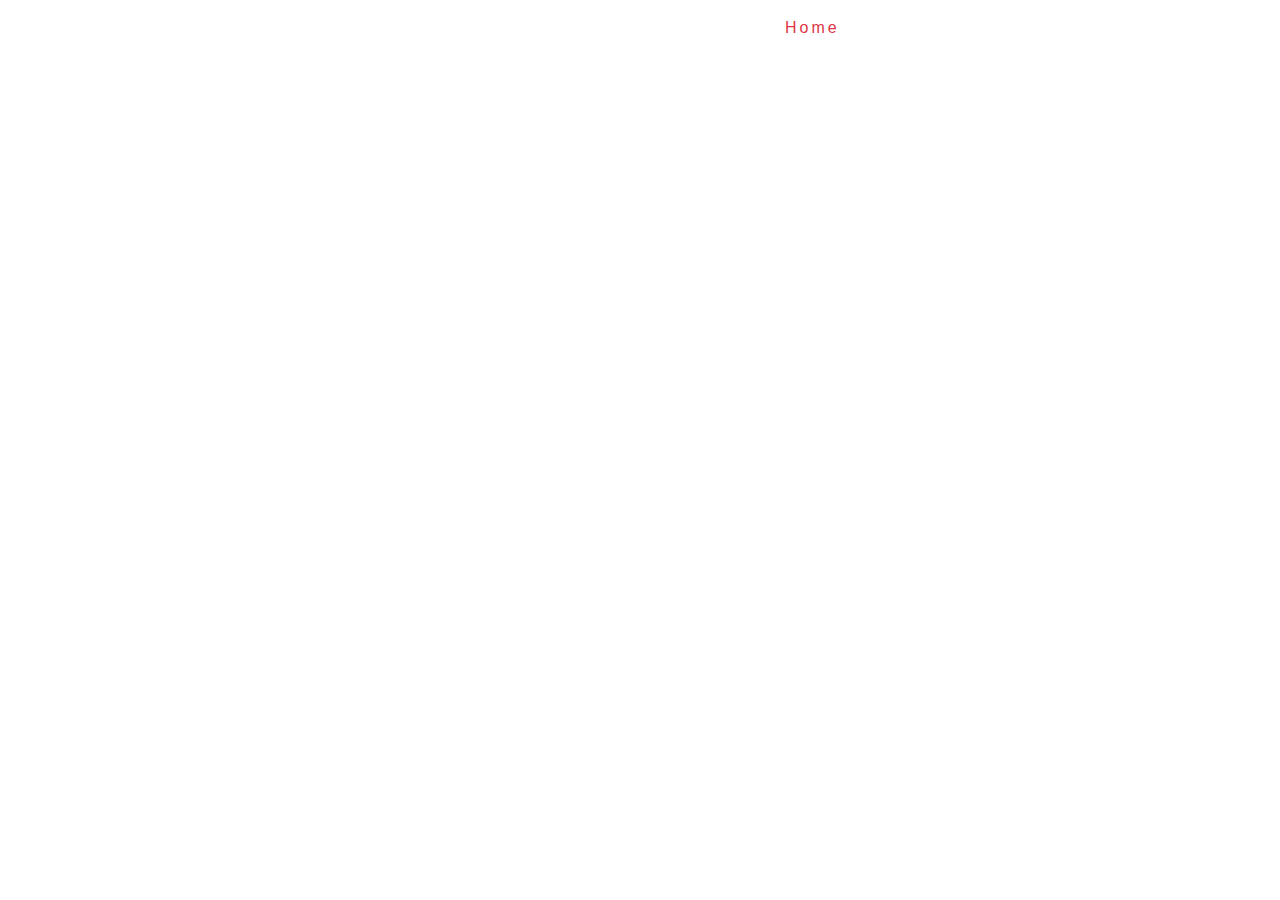
==== details.html @ e97eca0e "Details Page nearly done" ====
<!DOCTYPE html>
<html lang="en">

<head>
  <meta charset="UTF-8">
  <meta http-equiv="X-UA-Compatible" content="IE=edge">
  <meta name="viewport" content="width=device-width, initial-scale=1.0">
  <title>Document</title>
  <script defer src="js/maps.js"></script>
  <link rel="stylesheet" href="css/details.css">
  <link rel="stylesheet" href="css/reset.css">
  <link rel="stylesheet" href="https://stackpath.bootstrapcdn.com/bootstrap/4.4.1/css/bootstrap.min.css" integrity="sha384-Vkoo8x4CGsO3+Hhxv8T/Q5PaXtkKtu6ug5TOeNV6gBiFeWPGFN9MuhOf23Q9Ifjh" crossorigin="anonymous">
  <link rel="stylesheet" href="https://cdnjs.cloudflare.com/ajax/libs/font-awesome/4.6.3/css/font-awesome.min.css" />
  <link href="https://api.mapbox.com/mapbox-gl-js/v2.2.0/mapbox-gl.css" rel="stylesheet">
  <script src="https://api.mapbox.com/mapbox-gl-js/v2.2.0/mapbox-gl.js"></script>
  <script src="https://code.jquery.com/jquery-3.4.1.slim.min.js" integrity="sha384-J6qa4849blE2+poT4WnyKhv5vZF5SrPo0iEjwBvKU7imGFAV0wwj1yYfoRSJoZ+n" crossorigin="anonymous"></script>
  <script src="https://cdn.jsdelivr.net/npm/popper.js@1.16.0/dist/umd/popper.min.js" integrity="sha384-Q6E9RHvbIyZFJoft+2mJbHaEWldlvI9IOYy5n3zV9zzTtmI3UksdQRVvoxMfooAo" crossorigin="anonymous"></script>
  <script src="https://stackpath.bootstrapcdn.com/bootstrap/4.4.1/js/bootstrap.min.js" integrity="sha384-wfSDF2E50Y2D1uUdj0O3uMBJnjuUD4Ih7YwaYd1iqfktj0Uod8GCExl3Og8ifwB6" crossorigin="anonymous"></script>
</head>

<body>
    <!-- <div class="titleList">
      <div class="titles-wrapper"></div>
    </div>
    
    <div id="map" class="mapboxgl-map" style='width: 800px; margin:0 auto; '>
      <div id='map' style='width: 100%; height:500px;'></div>
    </div> 
    
    <div id="map" class="mapboxgl-map" style='width: 800px; margin:0 auto; '>
      <div id='map' style='width: 100%; height:500px;'></div>
    </div>
    
    <div id="map" class="mapboxgl-map" style='width: 800px; margin:0 auto; '>
      <div id='map' style='width: 100%; height:500px;'></div>
    </div>  -->
  <header>
    <div class="container-fluid">
      <nav class="navbar">
        <a href="#" class="navbar-brand">
        </a>
        <ul class="nav">
          <li class="nav-item">
            <a href="#" class="nav-link text-danger">Home</a>
          </li>
          <li class="nav-item">
            <a href="#" class="nav-link">Movies</a>
          </li>
          <li class="nav-item">
            <a href="#" class="nav-link">TV Shows</a>
          </li>
          <li>
            <a href="#" class="nav-link">My List</a>
          </li>
        </ul>
      </nav>
    </div>
  </header>
  <main>
  </main>
</body>

</html>










       <!-- <div class="col-xl-6 p-0"> 
            <div class="row no-gutters popular mt-3">
              <h4 class="text-light">POPULAR THIS WEEK</h4>
              <i class="fa fa-chevron-left ml-auto"></i>
              <i class="fa fa-chevron-right"></i>
            </div>
            <div class="row no-gutters">
              <div class="col-xl-3 p-2">
                <img src="https://image.tmdb.org/t/p/w342/w7rFgyr7rujNYRex9oxzG26Zq6z.jpg" class="img-fluid">
              </div>
              <div class="col-xl-3 p-2">
                <img src="https://image.tmdb.org/t/p/w342/pgqgaUx1cJb5oZQQ5v0tNARCeBp.jpg" class="img-fluid">
              </div>
              <div class="col-xl-3 p-2">
                <img src="https://image.tmdb.org/t/p/w342/lPsD10PP4rgUGiGR4CCXA6iY0QQ.jpg" class="img-fluid">
              </div>
            </div> 
          </div>  -->
---- css/details.css ----
header {
  position: absolute;
  width: 100%;
  z-index: 999;
}

.navbar-brand span {
  color: white;
  font-size: 0.7em;
}

.navbar-brand span i {
  color: white;
  font-size: 0.6em;
}

nav ul li a {
  color:white;
  margin-left: 20px;
  letter-spacing: 3px;
}

.nav-button button {
  color: white;
  font-size: 1.3em;
}

.nav-button button span {
  font-size: 0.8em;
}
  
.background {
  width: 100%;
  height: 830px;
  position: relative;
}

.background::before {
  content:'';
  position: absolute;
  width: 100%;
  height: 100%;
  background: rgba(0, 0, 0, 0.7);
}

.background-content {
  position: relative;
  padding-top: 150px;
  padding-left: 50px;
}

.background-content h1 {
  color: white;
  font-weight: 700;
}

.background-content span:first-child {
  color: white;
  font-size: 1.5em;
}

.background-content span:last-of-type {
  color:white;
  font-size: 1.5em;;
}

.background-content p {
  color: white;
  width: 50%;
  margin: 20px 0;
}

.background-content button:first-of-type {
  border-radius: 0;
  background: #e70914;
  color:white;
  padding: 10px 30px;
}

.background-content button:last-of-type {
  border-radius: 0;
  border: 2px solid white;
  color:white;
  padding: 10px 30px;
}

.popular i {
  font-size: 1.2em;
  color: white;
  margin-left: 20px;
  border: 1px solid white;
  border-radius: 100%;
  padding: 5px 10px;
}

.details {
  display: inline-block;
}

.btn-holder {
  margin: 10px 0;
}
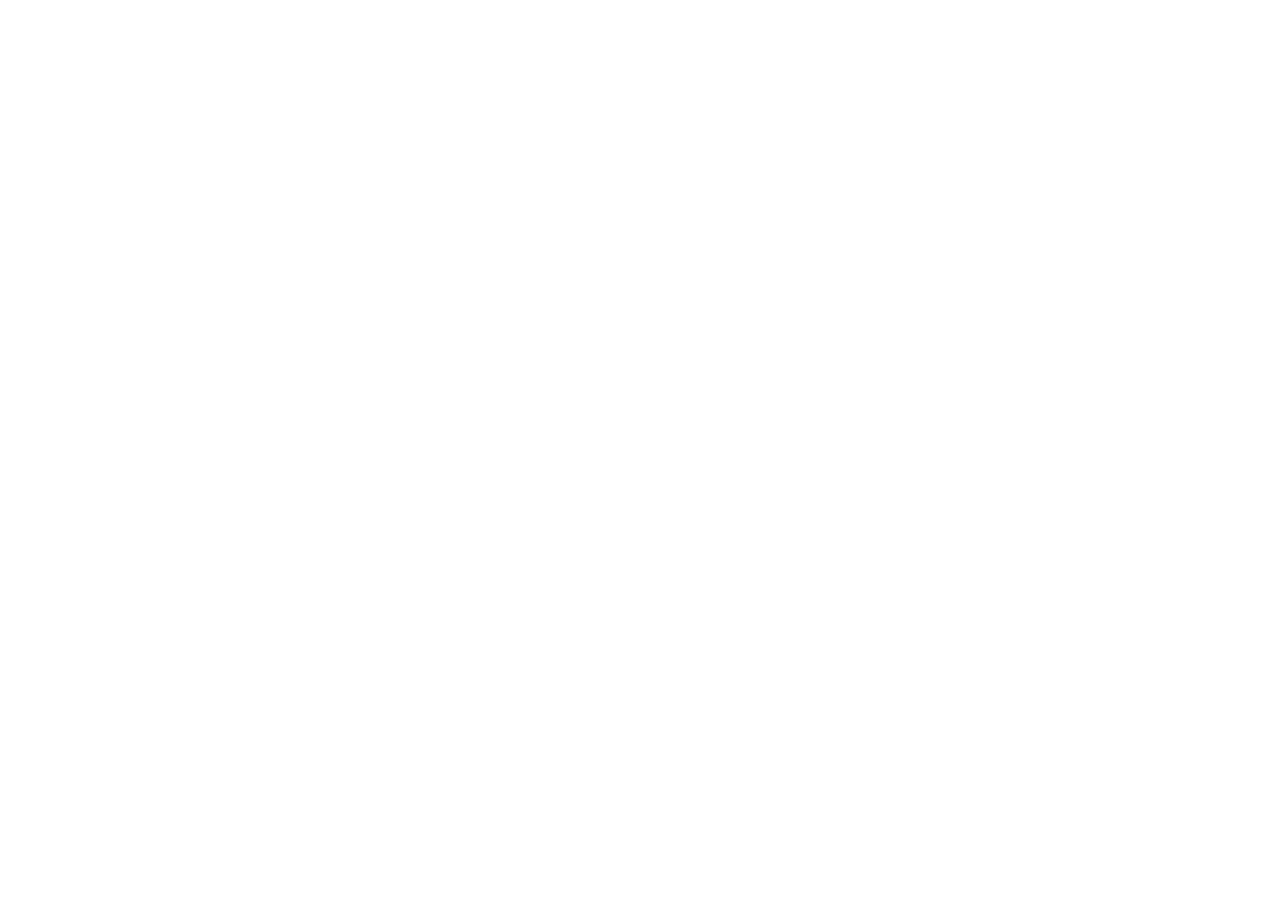
==== commit 36acd811: "Daily Commit" ====
--- a/details.html
+++ b/details.html
@@ -34,7 +34,7 @@
     <div id="map" class="mapboxgl-map" style='width: 800px; margin:0 auto; '>
       <div id='map' style='width: 100%; height:500px;'></div>
     </div>  -->
-  <header>
+  <!-- <header>
     <div class="container-fluid">
       <nav class="navbar">
         <a href="#" class="navbar-brand">
@@ -55,19 +55,21 @@
         </ul>
       </nav>
     </div>
-  </header>
+  </header> -->
   <main>
+    <div class="showTimeDate">
+    </div>
   </main>
 </body>
 
 </html>
 
+       
 
 
 
 
-
-
+       
 
 
 
--- a/css/details.css
+++ b/css/details.css
@@ -33,6 +33,8 @@
   width: 100%;
   height: 830px;
   position: relative;
+  display: flex;
+  align-items: center;
 }
 
 .background::before {
@@ -45,8 +47,9 @@
 
 .background-content {
   position: relative;
-  padding-top: 150px;
-  padding-left: 50px;
+  display: flex;
+  flex-direction: column; 
+  margin-left: 50px;
 }
 
 .background-content h1 {
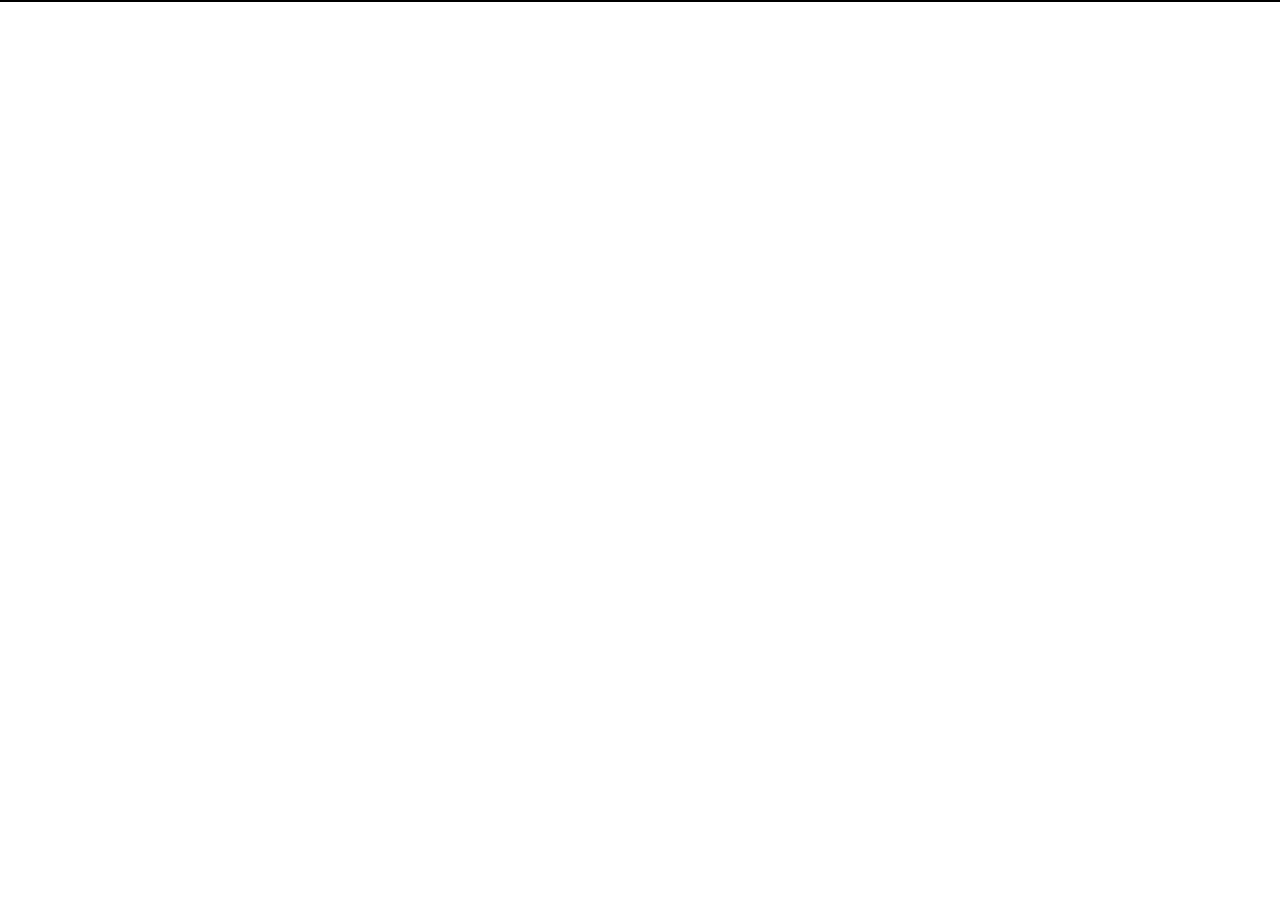
==== commit b3c6a9c9: "Showtimes added properly" ====
--- a/details.html
+++ b/details.html
@@ -10,7 +10,7 @@
   <link rel="stylesheet" href="css/details.css">
   <link rel="stylesheet" href="css/reset.css">
   <link rel="stylesheet" href="https://stackpath.bootstrapcdn.com/bootstrap/4.4.1/css/bootstrap.min.css" integrity="sha384-Vkoo8x4CGsO3+Hhxv8T/Q5PaXtkKtu6ug5TOeNV6gBiFeWPGFN9MuhOf23Q9Ifjh" crossorigin="anonymous">
-  <link rel="stylesheet" href="https://cdnjs.cloudflare.com/ajax/libs/font-awesome/4.6.3/css/font-awesome.min.css" />
+  <link rel="stylesheet" href="https://cdnjs.cloudflare.com/ajax/libs/font-awesome/5.15.3/css/all.min.css"/>
   <link href="https://api.mapbox.com/mapbox-gl-js/v2.2.0/mapbox-gl.css" rel="stylesheet">
   <script src="https://api.mapbox.com/mapbox-gl-js/v2.2.0/mapbox-gl.js"></script>
   <script src="https://code.jquery.com/jquery-3.4.1.slim.min.js" integrity="sha384-J6qa4849blE2+poT4WnyKhv5vZF5SrPo0iEjwBvKU7imGFAV0wwj1yYfoRSJoZ+n" crossorigin="anonymous"></script>
@@ -22,10 +22,6 @@
     <!-- <div class="titleList">
       <div class="titles-wrapper"></div>
     </div>
-    
-    <div id="map" class="mapboxgl-map" style='width: 800px; margin:0 auto; '>
-      <div id='map' style='width: 100%; height:500px;'></div>
-    </div> 
     
     <div id="map" class="mapboxgl-map" style='width: 800px; margin:0 auto; '>
       <div id='map' style='width: 100%; height:500px;'></div>
@@ -59,11 +55,13 @@
   <main>
     <div class="showTimeDate">
     </div>
+    <div class="cinemas">
+    </div>
   </main>
 </body>
 
 </html>
-
+       
        
 
 
--- a/css/details.css
+++ b/css/details.css
@@ -102,4 +102,70 @@
 
 .btn-holder {
   margin: 10px 0;
-}+}
+
+.showTimeDate {
+  display: flex;
+  flex-direction: row;
+  justify-content: center;  
+}
+
+.showTime {
+  flex-direction: column;
+  margin: 10px;
+  display: flex;
+  align-items: center;
+  background-color: orange;
+  justify-content: center;
+  width: 100px;
+  height: 100px;
+  border: 1px solid black;
+}
+
+.showTimeDate {
+  font-size: 2rem;
+}
+
+.showTimeMonth {
+  font-size: 1.5rem;
+}
+
+.cinemas {
+  display: flex;
+  border: 1px solid black;
+  justify-content: left;
+  flex-direction: column;
+}
+
+.cinema-details {
+  padding: 30px;
+  border: 1px solid red;
+  display: flex;
+  width: 900px;
+  flex-direction: column;
+  margin: 20px 0 20px 100px;
+}
+
+.showTimes-list {
+  display: flex;
+  flex-direction: row;
+  flex-wrap: wrap;
+  margin: 20px 0;
+}
+
+.showTimes {
+  display: flex;
+  align-items: center;
+  border: 2px solid orange;
+  margin-right: 20px;
+  margin-bottom: 10px;
+  height: 40px;
+  padding: 0 30px;
+  border-radius: 10px;
+}
+
+.showTimes:hover {
+  background-color: orange;
+  transition: 300ms;
+}
+
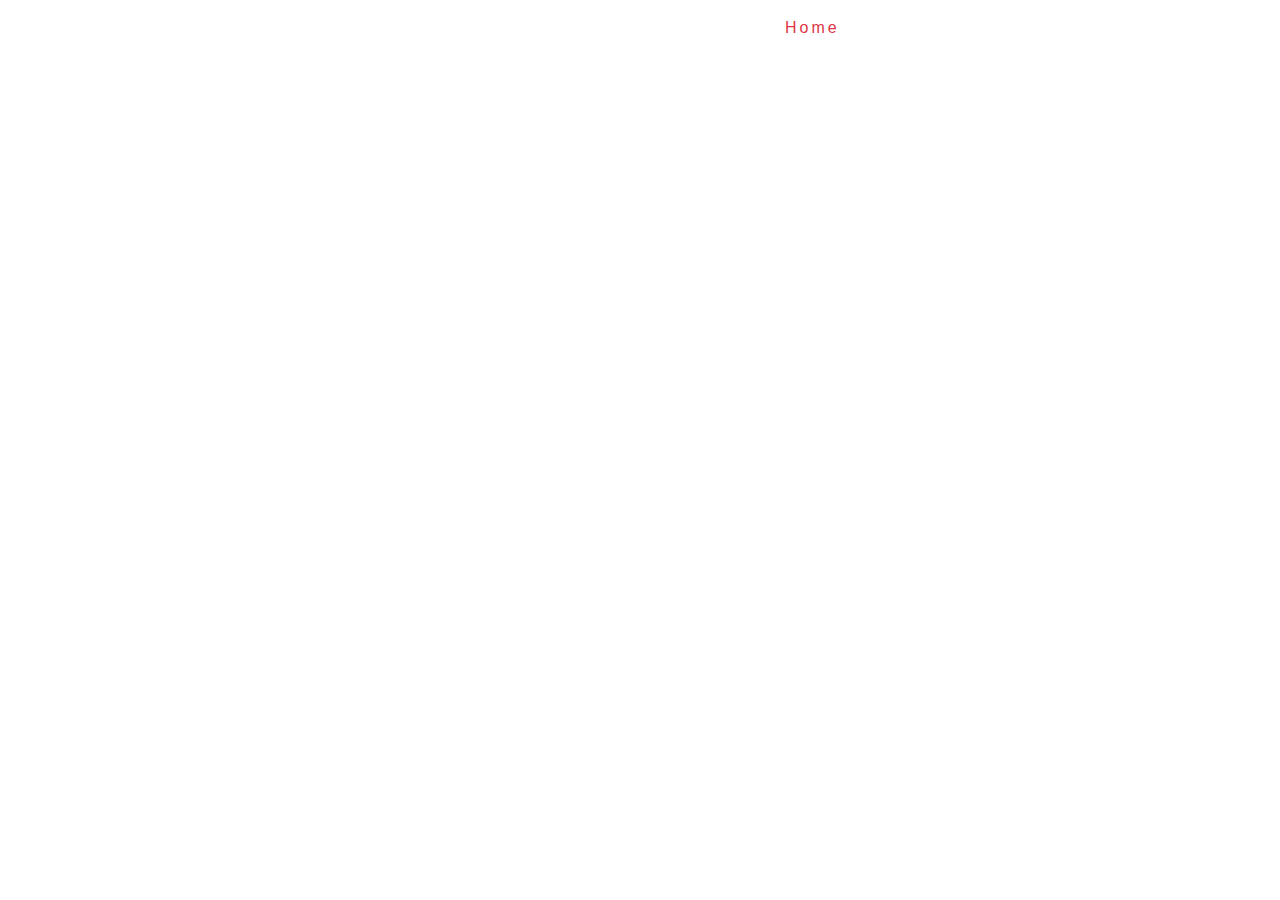
==== commit de488dc7: "summary update" ====
--- a/details.html
+++ b/details.html
@@ -10,7 +10,7 @@
   <link rel="stylesheet" href="css/details.css">
   <link rel="stylesheet" href="css/reset.css">
   <link rel="stylesheet" href="https://stackpath.bootstrapcdn.com/bootstrap/4.4.1/css/bootstrap.min.css" integrity="sha384-Vkoo8x4CGsO3+Hhxv8T/Q5PaXtkKtu6ug5TOeNV6gBiFeWPGFN9MuhOf23Q9Ifjh" crossorigin="anonymous">
-  <link rel="stylesheet" href="https://cdnjs.cloudflare.com/ajax/libs/font-awesome/5.15.3/css/all.min.css"/>
+  <link rel="stylesheet" href="https://cdnjs.cloudflare.com/ajax/libs/font-awesome/4.6.3/css/font-awesome.min.css" />
   <link href="https://api.mapbox.com/mapbox-gl-js/v2.2.0/mapbox-gl.css" rel="stylesheet">
   <script src="https://api.mapbox.com/mapbox-gl-js/v2.2.0/mapbox-gl.js"></script>
   <script src="https://code.jquery.com/jquery-3.4.1.slim.min.js" integrity="sha384-J6qa4849blE2+poT4WnyKhv5vZF5SrPo0iEjwBvKU7imGFAV0wwj1yYfoRSJoZ+n" crossorigin="anonymous"></script>
@@ -25,12 +25,16 @@
     
     <div id="map" class="mapboxgl-map" style='width: 800px; margin:0 auto; '>
       <div id='map' style='width: 100%; height:500px;'></div>
+    </div> 
+    
+    <div id="map" class="mapboxgl-map" style='width: 800px; margin:0 auto; '>
+      <div id='map' style='width: 100%; height:500px;'></div>
     </div>
     
     <div id="map" class="mapboxgl-map" style='width: 800px; margin:0 auto; '>
       <div id='map' style='width: 100%; height:500px;'></div>
     </div>  -->
-  <!-- <header>
+  <header>
     <div class="container-fluid">
       <nav class="navbar">
         <a href="#" class="navbar-brand">
@@ -51,23 +55,19 @@
         </ul>
       </nav>
     </div>
-  </header> -->
+  </header>
   <main>
-    <div class="showTimeDate">
-    </div>
-    <div class="cinemas">
-    </div>
   </main>
 </body>
 
 </html>
-       
-       
 
 
 
 
-       
+
+
+
 
 
 
--- a/css/details.css
+++ b/css/details.css
@@ -33,8 +33,6 @@
   width: 100%;
   height: 830px;
   position: relative;
-  display: flex;
-  align-items: center;
 }
 
 .background::before {
@@ -47,9 +45,8 @@
 
 .background-content {
   position: relative;
-  display: flex;
-  flex-direction: column; 
-  margin-left: 50px;
+  padding-top: 150px;
+  padding-left: 50px;
 }
 
 .background-content h1 {
@@ -102,70 +99,4 @@
 
 .btn-holder {
   margin: 10px 0;
-}
-
-.showTimeDate {
-  display: flex;
-  flex-direction: row;
-  justify-content: center;  
-}
-
-.showTime {
-  flex-direction: column;
-  margin: 10px;
-  display: flex;
-  align-items: center;
-  background-color: orange;
-  justify-content: center;
-  width: 100px;
-  height: 100px;
-  border: 1px solid black;
-}
-
-.showTimeDate {
-  font-size: 2rem;
-}
-
-.showTimeMonth {
-  font-size: 1.5rem;
-}
-
-.cinemas {
-  display: flex;
-  border: 1px solid black;
-  justify-content: left;
-  flex-direction: column;
-}
-
-.cinema-details {
-  padding: 30px;
-  border: 1px solid red;
-  display: flex;
-  width: 900px;
-  flex-direction: column;
-  margin: 20px 0 20px 100px;
-}
-
-.showTimes-list {
-  display: flex;
-  flex-direction: row;
-  flex-wrap: wrap;
-  margin: 20px 0;
-}
-
-.showTimes {
-  display: flex;
-  align-items: center;
-  border: 2px solid orange;
-  margin-right: 20px;
-  margin-bottom: 10px;
-  height: 40px;
-  padding: 0 30px;
-  border-radius: 10px;
-}
-
-.showTimes:hover {
-  background-color: orange;
-  transition: 300ms;
-}
-
+}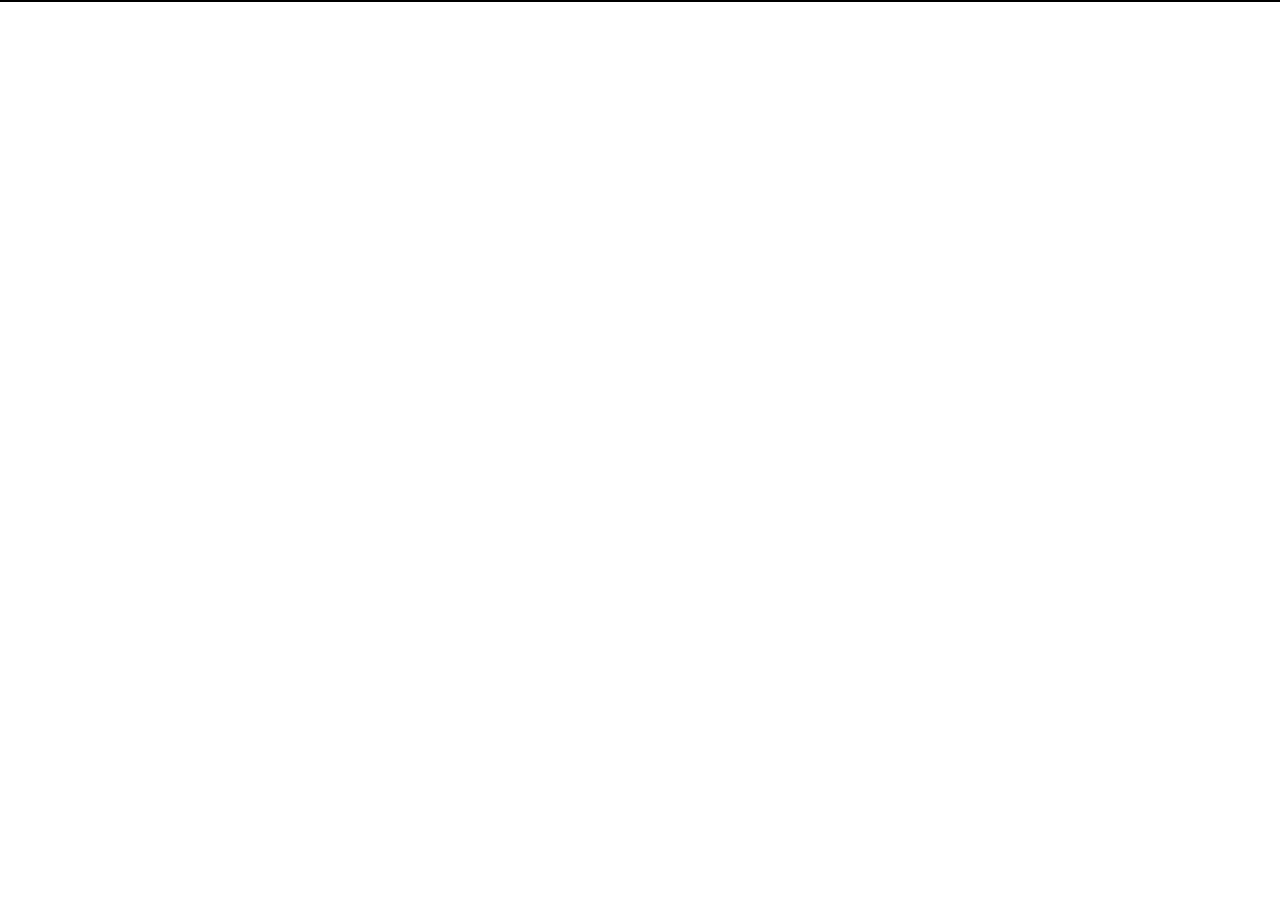
==== commit feecd438: "Merge branch 'main' of https://github.com/aryanbhalla2004/Movie-Ticket-API into main" ====
--- a/details.html
+++ b/details.html
@@ -10,7 +10,7 @@
   <link rel="stylesheet" href="css/details.css">
   <link rel="stylesheet" href="css/reset.css">
   <link rel="stylesheet" href="https://stackpath.bootstrapcdn.com/bootstrap/4.4.1/css/bootstrap.min.css" integrity="sha384-Vkoo8x4CGsO3+Hhxv8T/Q5PaXtkKtu6ug5TOeNV6gBiFeWPGFN9MuhOf23Q9Ifjh" crossorigin="anonymous">
-  <link rel="stylesheet" href="https://cdnjs.cloudflare.com/ajax/libs/font-awesome/4.6.3/css/font-awesome.min.css" />
+  <link rel="stylesheet" href="https://cdnjs.cloudflare.com/ajax/libs/font-awesome/5.15.3/css/all.min.css"/>
   <link href="https://api.mapbox.com/mapbox-gl-js/v2.2.0/mapbox-gl.css" rel="stylesheet">
   <script src="https://api.mapbox.com/mapbox-gl-js/v2.2.0/mapbox-gl.js"></script>
   <script src="https://code.jquery.com/jquery-3.4.1.slim.min.js" integrity="sha384-J6qa4849blE2+poT4WnyKhv5vZF5SrPo0iEjwBvKU7imGFAV0wwj1yYfoRSJoZ+n" crossorigin="anonymous"></script>
@@ -19,73 +19,16 @@
 </head>
 
 <body>
-    <!-- <div class="titleList">
-      <div class="titles-wrapper"></div>
-    </div>
-    
+<!--     
     <div id="map" class="mapboxgl-map" style='width: 800px; margin:0 auto; '>
       <div id='map' style='width: 100%; height:500px;'></div>
-    </div> 
-    
-    <div id="map" class="mapboxgl-map" style='width: 800px; margin:0 auto; '>
-      <div id='map' style='width: 100%; height:500px;'></div>
+    </div> -->
+  <main>
+    <div class="showTimeDate">
     </div>
-    
-    <div id="map" class="mapboxgl-map" style='width: 800px; margin:0 auto; '>
-      <div id='map' style='width: 100%; height:500px;'></div>
-    </div>  -->
-  <header>
-    <div class="container-fluid">
-      <nav class="navbar">
-        <a href="#" class="navbar-brand">
-        </a>
-        <ul class="nav">
-          <li class="nav-item">
-            <a href="#" class="nav-link text-danger">Home</a>
-          </li>
-          <li class="nav-item">
-            <a href="#" class="nav-link">Movies</a>
-          </li>
-          <li class="nav-item">
-            <a href="#" class="nav-link">TV Shows</a>
-          </li>
-          <li>
-            <a href="#" class="nav-link">My List</a>
-          </li>
-        </ul>
-      </nav>
+    <div class="cinemas">
     </div>
-  </header>
-  <main>
   </main>
 </body>
 
-</html>
-
-
-
-
-
-
-
-
-
-
-       <!-- <div class="col-xl-6 p-0"> 
-            <div class="row no-gutters popular mt-3">
-              <h4 class="text-light">POPULAR THIS WEEK</h4>
-              <i class="fa fa-chevron-left ml-auto"></i>
-              <i class="fa fa-chevron-right"></i>
-            </div>
-            <div class="row no-gutters">
-              <div class="col-xl-3 p-2">
-                <img src="https://image.tmdb.org/t/p/w342/w7rFgyr7rujNYRex9oxzG26Zq6z.jpg" class="img-fluid">
-              </div>
-              <div class="col-xl-3 p-2">
-                <img src="https://image.tmdb.org/t/p/w342/pgqgaUx1cJb5oZQQ5v0tNARCeBp.jpg" class="img-fluid">
-              </div>
-              <div class="col-xl-3 p-2">
-                <img src="https://image.tmdb.org/t/p/w342/lPsD10PP4rgUGiGR4CCXA6iY0QQ.jpg" class="img-fluid">
-              </div>
-            </div> 
-          </div>  -->+</html>--- a/css/details.css
+++ b/css/details.css
@@ -1,3 +1,7 @@
+main {
+  background: black;
+}
+
 header {
   position: absolute;
   width: 100%;
@@ -33,6 +37,8 @@
   width: 100%;
   height: 830px;
   position: relative;
+  display: flex;
+  align-items: center;
 }
 
 .background::before {
@@ -45,8 +51,9 @@
 
 .background-content {
   position: relative;
-  padding-top: 150px;
-  padding-left: 50px;
+  display: flex;
+  flex-direction: column; 
+  margin-left: 50px;
 }
 
 .background-content h1 {
@@ -99,4 +106,109 @@
 
 .btn-holder {
   margin: 10px 0;
-}+}
+
+.showTimeDate {
+  display: flex;
+  flex-direction: row;
+  justify-content: center;  
+}
+
+.showTime {
+  flex-direction: column;
+  margin: 100px 10px;
+  display: flex;
+  align-items: center;
+  background: #e70914;
+  justify-content: center;
+  width: 150px;
+  padding: 10px 0;
+  color: white;
+  border-radius: 10px;
+}
+
+.showTime:hover {
+  background-color: white;
+  color:red;
+  transition: 500ms;
+  transform: scale(0.95);
+  cursor: pointer;
+}
+
+.selectedSelected {
+  background-color: white;
+  color:red;  
+  transform: scale(0.95);
+}
+
+.showTimeWeekDay{
+  font-size: 1.4rem;
+  color: black;
+}
+
+.showTimeMonth {
+  font-size: 1.1rem;
+}
+
+.showTimeDate {
+  font-size: 3rem;
+}
+
+.cinemas {
+  display: flex;
+  border: 1px solid black;
+  justify-content: left;
+  flex-direction: column;
+}
+
+.cinema-details {
+  padding: 30px;
+  border: 1px solid rgba(255, 255, 255, 0.294);
+  display: flex;
+  width: 85%;
+  flex-direction: column;
+  margin: 20px auto;
+}
+
+.cinema-details h2, 
+.cinema-details h4,
+.cinema-details h5{
+  color:white;
+}
+
+.cinema-details h2 {
+  margin-bottom: 30px;
+}
+
+.cinema-details h4 {
+  font-size: 1.3rem;
+}
+
+.showTimes-list {
+  display: flex;
+  flex-direction: row;
+  flex-wrap: wrap;
+  margin: 20px 0;
+}
+
+.showTimes {
+  display: flex;
+  align-items: center;
+  border: 2px solid white;
+  color: white;
+  margin-right: 20px;
+  margin-bottom: 10px;
+  height: 40px;
+  padding: 0 30px;
+  border-radius: 10px;
+  font-weight: bolder;
+}
+
+.showTimes:hover {
+  background-color: white;
+  color: red;
+  transition: 300ms;
+  transform: scale(0.95);
+  cursor: pointer;
+}
+
